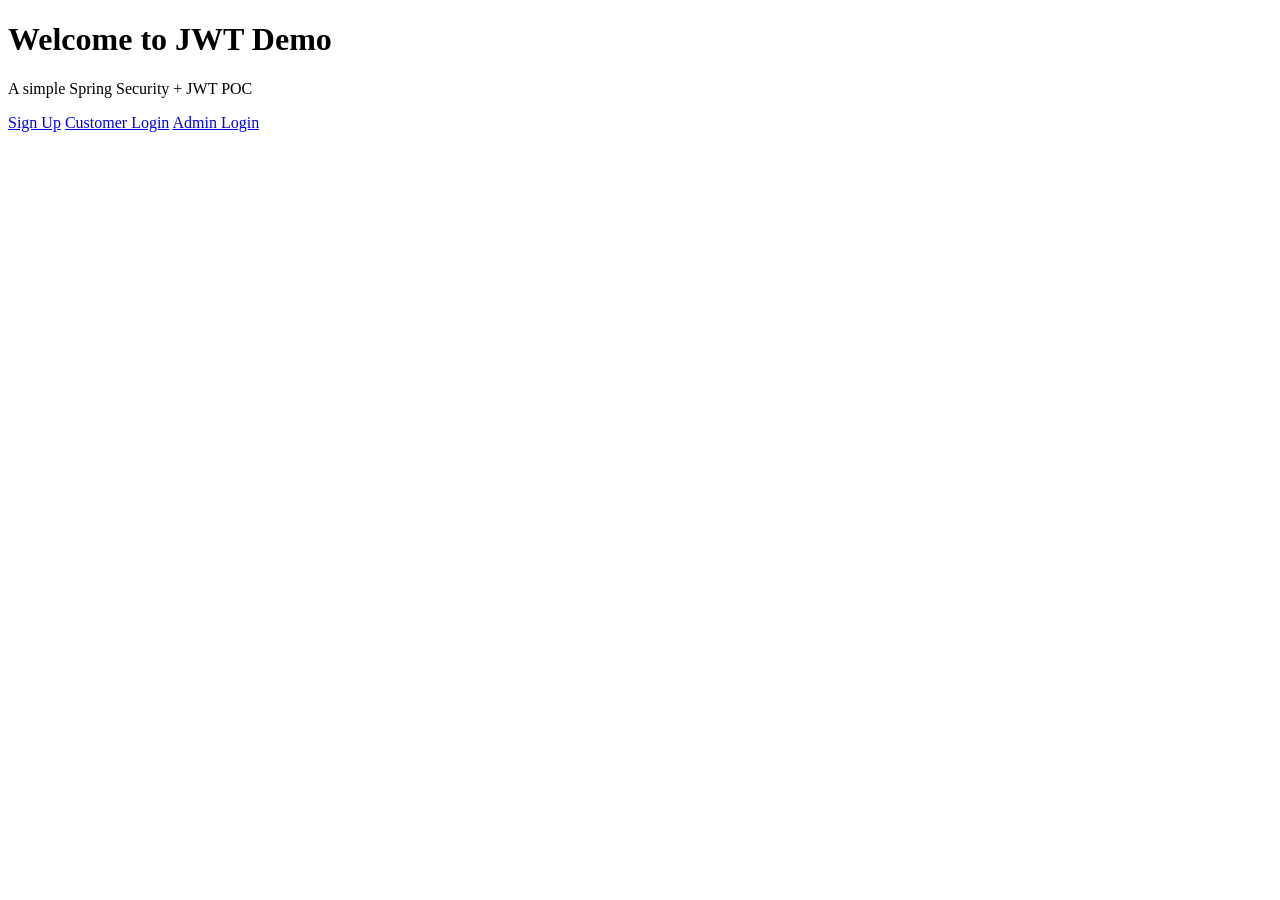
==== jwtusinguser&productmanagement/src/main/resources/static/index.html @ eb2508e0 "commit cart" ====
<!DOCTYPE html>
<html lang="en">
<head>
  <meta charset="UTF-8" />
  <title>Welcome</title>
  <link rel="stylesheet" href="/css/style.css" />
</head>
<body>
  <div class="container">
    <h1>Welcome to JWT Demo</h1>
    <p>A simple Spring Security + JWT POC</p>

    <div class="actions">
      <a href="/signup.html">Sign Up</a>
      <a href="/login.html">Customer Login</a>
      <a href="/admin-login.html">Admin Login</a>
    </div>
  </div>
</body>
</html>
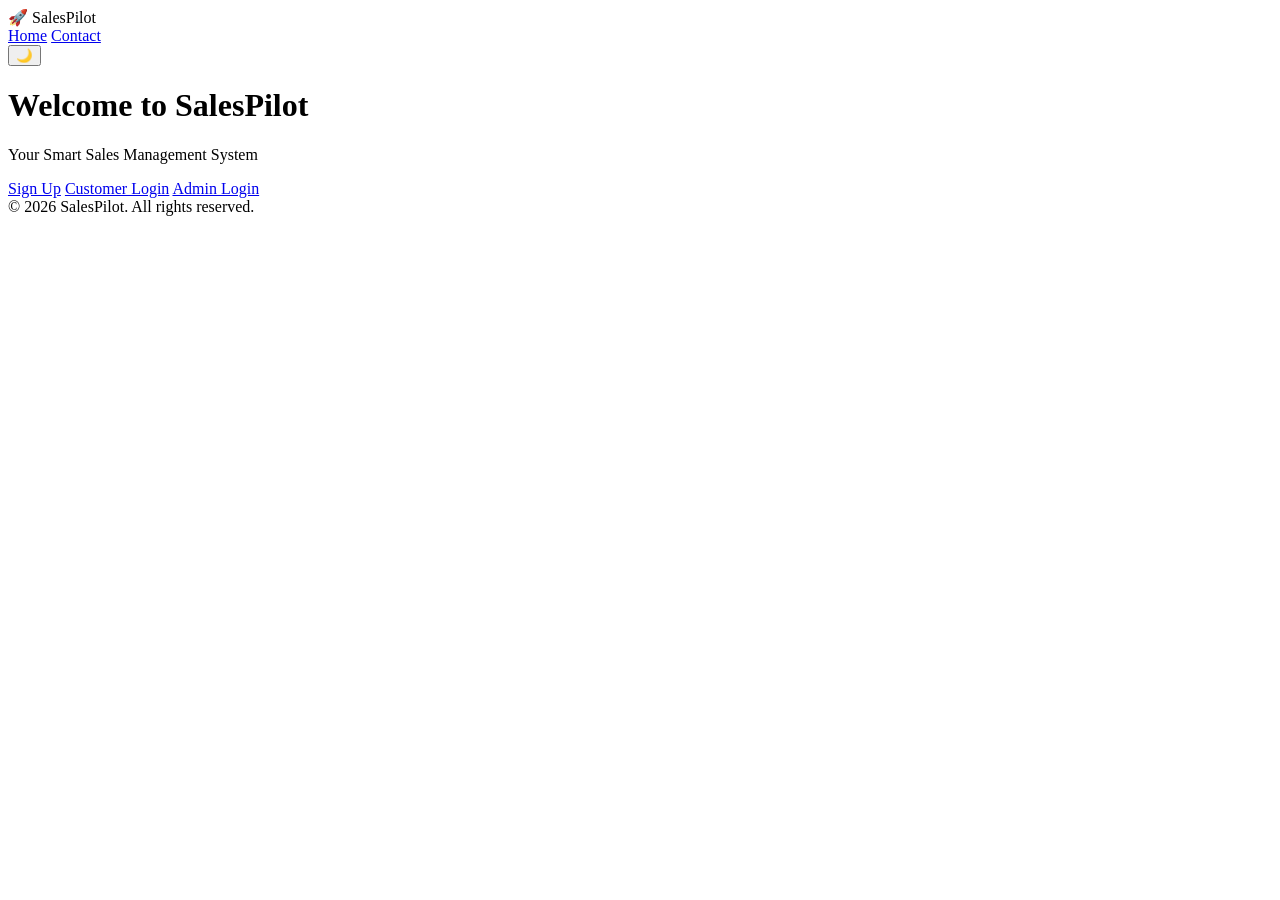
==== commit a3782f19: "work on frontend" ====
--- a/jwtusinguser&productmanagement/src/main/resources/static/index.html
+++ b/jwtusinguser&productmanagement/src/main/resources/static/index.html
@@ -1,20 +1,52 @@
 <!DOCTYPE html>
 <html lang="en">
+
 <head>
-  <meta charset="UTF-8" />
-  <title>Welcome</title>
-  <link rel="stylesheet" href="/css/style.css" />
+    <meta charset="UTF-8" />
+    <title>SalesPilot</title>
+    <link rel="stylesheet" href="/css/style.css" />
+
 </head>
+
 <body>
-  <div class="container">
-    <h1>Welcome to JWT Demo</h1>
-    <p>A simple Spring Security + JWT POC</p>
+    <!-- NAVBAR -->
+    <div class="navbar">
+        <div class="logo">🚀 SalesPilot</div>
+        <div class="nav-links">
+            <a href="#">Home</a>
+            <a href="#">Contact</a>
+        </div>
+    </div>
 
-    <div class="actions">
-      <a href="/signup.html">Sign Up</a>
-      <a href="/login.html">Customer Login</a>
-      <a href="/admin-login.html">Admin Login</a>
+    <!-- MAIN -->
+    <div class="main">
+
+        <div class="left">
+        </div>
+
+        <div class="right">
+            <div class="container">
+                <button id="themeToggle">🌙</button>
+
+                <h1>Welcome to SalesPilot</h1>
+                <p>Your Smart Sales Management System</p>
+
+                <div class="actions">
+                    <a href="/signup.html" class="btn primary">Sign Up</a>
+                    <a href="/login.html" class="btn customer">Customer Login</a>
+                    <a href="/admin-login.html" class="btn admin">Admin Login</a>
+                </div>
+            </div>
+        </div>
+
     </div>
-  </div>
+
+    <!-- FOOTER -->
+    <div class="footer">
+        © 2026 SalesPilot. All rights reserved.
+    </div>
+	<script src="/js/toggle.js"></script>
+
 </body>
+
 </html>
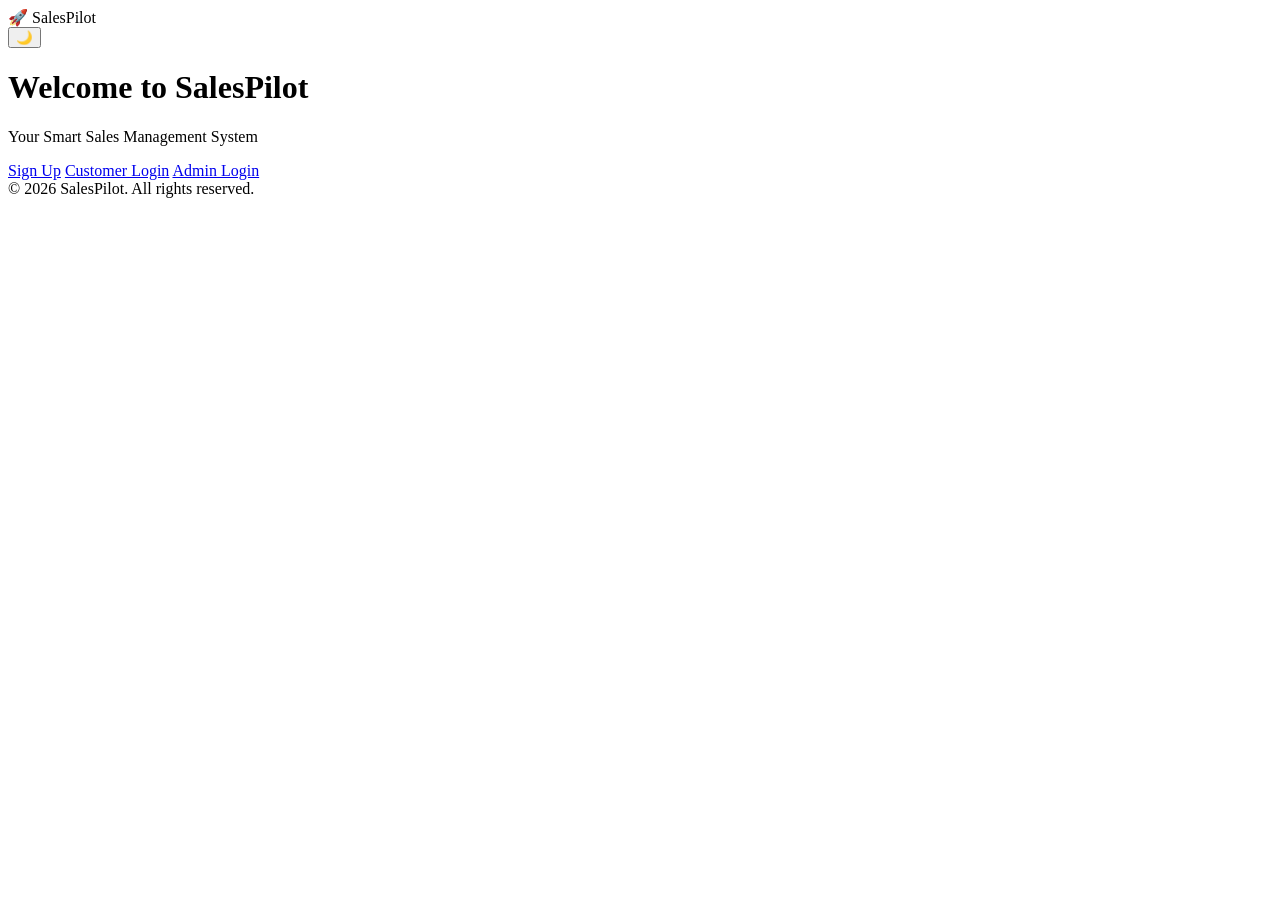
==== commit 94726fc4: "work on responsive ui" ====
--- a/jwtusinguser&productmanagement/src/main/resources/static/index.html
+++ b/jwtusinguser&productmanagement/src/main/resources/static/index.html
@@ -13,8 +13,7 @@
     <div class="navbar">
         <div class="logo">🚀 SalesPilot</div>
         <div class="nav-links">
-            <a href="#">Home</a>
-            <a href="#">Contact</a>
+            
         </div>
     </div>
 
